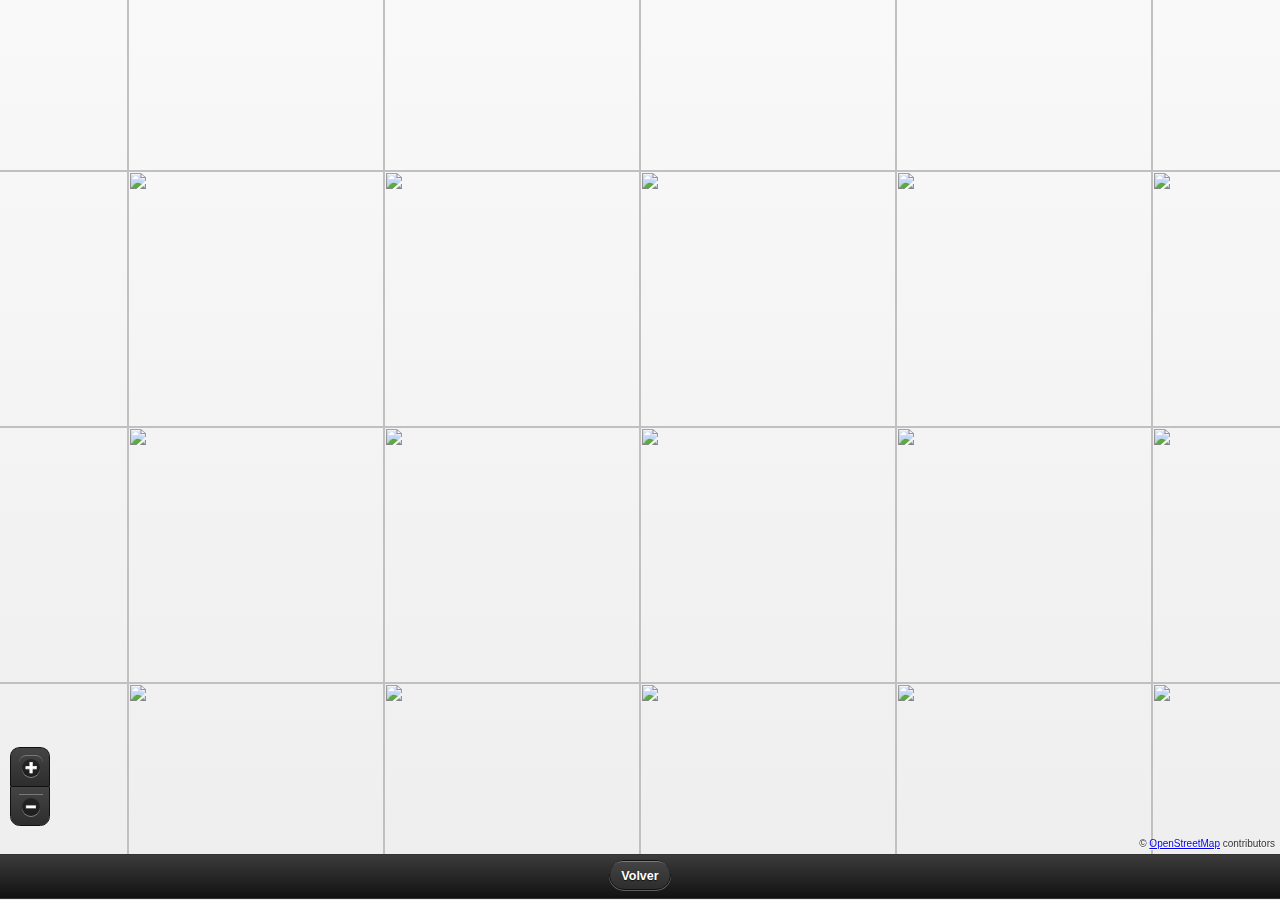
==== map.html @ 93676873 "Primer Commit" ====
<!DOCTYPE html>
<html>
    <head>
        <meta http-equiv="Content-Type" content="text/html;charset=utf-8" />
        <title>Map</title>
        <meta name="viewport" content="width=device-width, initial-scale=1.0, maximum-scale=1.0, user-scalable=0">
        <meta name="apple-mobile-web-app-capable" content="yes">
        <link rel="stylesheet" href="css/jquery.mobile-1.1.1.min.css">
        <script src="js/jquery.min.js"></script>
        <script src="js/jquery.mobile-1.1.1.min.js"></script>
        <link rel="stylesheet" href="css/style.mobile.css" type="text/css">
        <link rel="stylesheet" href="css/style.mobile-jq.css" type="text/css">
        <script src="js/OpenLayers.mobile.js"></script>
        <script src="js/mobile-base.js"></script>
        <script src="js/mobile-jq.js"></script>
    </head>
    <body>
        
        
        

        <div data-role="page" id="mappage">
          <div data-role="content">
            <div id="map"></div>
          </div>

          <div data-role="footer">
              <a href="sesion.html" data-ajax="false">Volver</a>
              <div id="navigation" data-role="controlgroup" data-type="vertical">
            <a href="#" data-role="button" data-icon="plus" id="plus"
               data-iconpos="notext"></a>
            <a href="#" data-role="button" data-icon="minus" id="minus"
               data-iconpos="notext"></a>
          </div
            
          </div>
          
        </div>

        

        

        
    </body>
</html>
---- css/style.mobile.css ----
div.olControlZoom {
    position: absolute;
    top: 8px;
    left: 8px;
    background: rgba(255,255,255,0.4);
    border-radius: 4px;
    padding: 2px;
}
* {
    -webkit-tap-highlight-color: rgba(0, 0, 0, 0);
}
div.olControlZoom a {
    display: block;
    margin: 1px;
    padding: 0;
    color: white;
    font-size: 28px;
    font-family: sans-serif;
    font-weight: bold;
    text-decoration: none;
    text-align: center;
    height: 32px;
    width: 32px;
    line-height: 28px;
    text-shadow: 0 0 3px rgba(0,0,0,0.8);
    background: #130085; /* fallback for IE - IE6 requires background shorthand*/
    background: rgba(0, 60, 136, 0.5);
    filter: alpha(opacity=80);
}
a.olControlZoomIn {
    border-radius: 4px 4px 0 0;
}
a.olControlZoomOut {
    border-radius: 0 0 4px 4px;
}
div.olControlZoom a:hover {
    background: #130085; /* fallback for IE */
    background: rgba(0, 60, 136, 0.7);
    filter: alpha(opacity=100);
}
@media only screen and (max-width: 600px) {
    div.olControlZoom a:hover {
        background: rgba(0, 60, 136, 0.5);
    }
}
.olLayerGrid .olTileImage {
    -webkit-transition: opacity 0.2s linear;
    -moz-transition: opacity 0.2s linear;
    -o-transition: opacity 0.2s linear;
    transition: opacity 0.2s linear;
}
/* Enable 3d acceleration when operating on tiles, this is
   known to yield better performance on IOS Safari.
   http://osgeo-org.1803224.n2.nabble.com/Harware-accelerated-CSS3-animations-for-iOS-td6255560.html

   It also prevents tile blinking effects in iOS 5.
   See https://github.com/openlayers/openlayers/issues/511
*/
@media (-webkit-transform-3d) {
img.olTileImage {
    -webkit-transform: translate3d(0, 0, 0);
}
}
---- css/style.mobile-jq.css ----
html ,
body {
    margin: 0;
    padding: 0;
    height: 100%;
}
.ui-content {
    padding: 0;
}
.ui-footer {
    text-align: center;
    padding: 5px 0;
}
.portrait, .portrait #mappage {
    min-height: 0;
}
/*.portrait, .portrait .ui-page{*/
    /*min-height: 0;*/
/*}*/
#mappage, #mappage .ui-content, #map {
    width: 100%;
    height: 100%;
}
.olControlAttribution {
    font-size: 10px;
    bottom: 5px;
    right: 5px;
}
#navigation {
    position: absolute;
    bottom: 70px;
    left: 10px;
    z-index: 1000;
}
#navigation .ui-btn-icon-notext {
    display: block;
    padding: 7px 6px 7px 8px;
}
#title, #tags, #shortdesc {
    display: none;
}
.ui-icon-check {
    opacity: 0.3;
}
.checked .ui-icon-check {
    opacity: 1;
}
.ui-icon-locate {
    background-image: url(img/locate.png);
}
.ui-icon-layers {
    background-image: url(img/openlayers.png);
}
.ui-content .ui-listview-inset, #search_results {
    margin: 1em;
}
.ui-content .ui-listview {
    margin: 0;
}
#details-list li{
	padding:15px 10px;
}
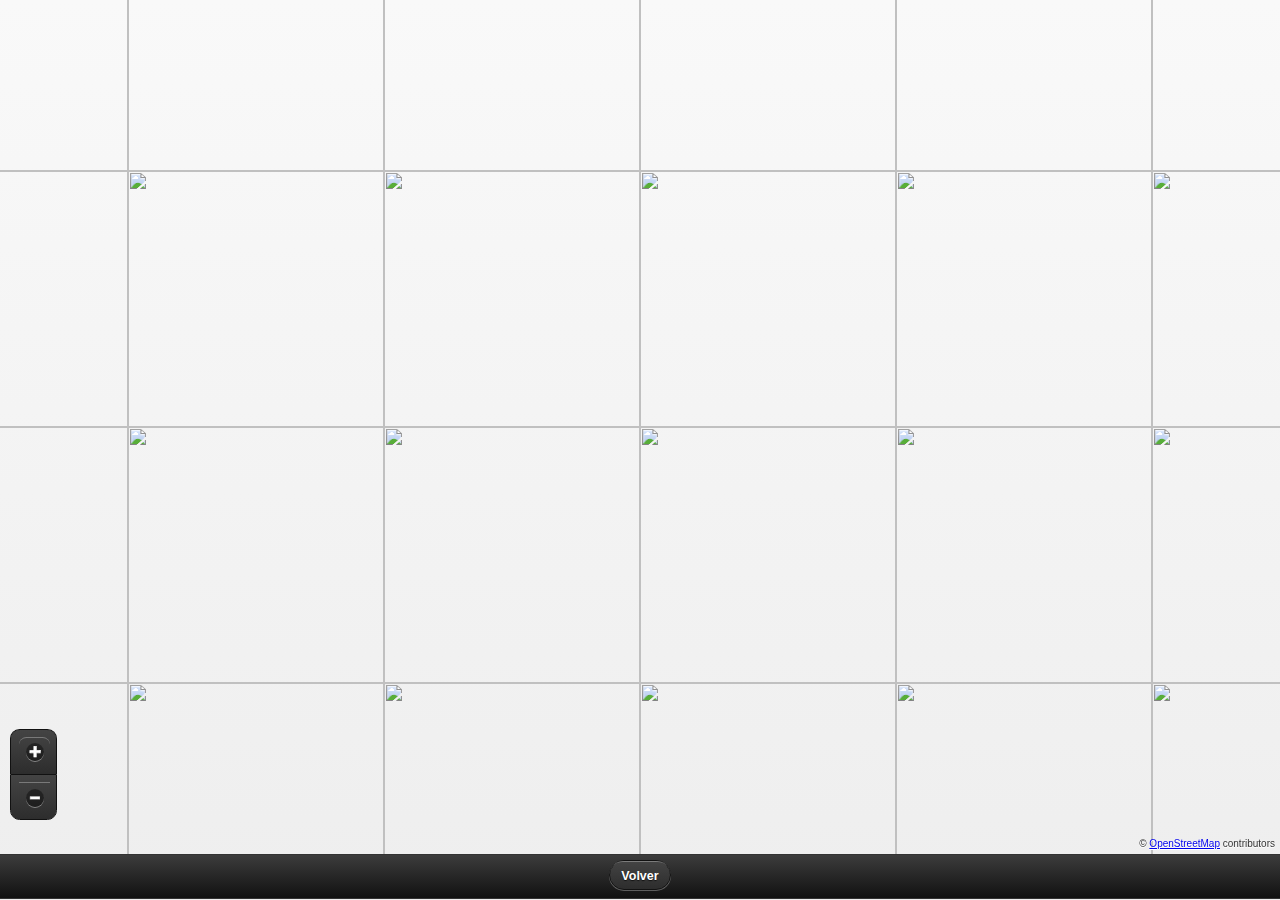
==== commit 8111e5df: "Estructura del programa y seccion de sitios" ====
--- a/map.html
+++ b/map.html
@@ -6,14 +6,14 @@
         <title>Map</title>
         <meta name="viewport" content="width=device-width, initial-scale=1.0, maximum-scale=1.0, user-scalable=0">
         <meta name="apple-mobile-web-app-capable" content="yes">
-        <link rel="stylesheet" href="css/jquery.mobile-1.1.1.min.css">
-        <script src="js/jquery.min.js"></script>
-        <script src="js/jquery.mobile-1.1.1.min.js"></script>
+        <link rel="stylesheet" href="css/jquery.mobile-1.2.0.min.css">
+        <script src="js/lib/jquery.min.js"></script>
+        <script src="js/lib/jquery.mobile-1.2.0.min.js"></script>
         <link rel="stylesheet" href="css/style.mobile.css" type="text/css">
         <link rel="stylesheet" href="css/style.mobile-jq.css" type="text/css">
-        <script src="js/OpenLayers.mobile.js"></script>
-        <script src="js/mobile-base.js"></script>
-        <script src="js/mobile-jq.js"></script>
+        <script src="js/lib/OpenLayers.mobile.js"></script>
+        <script src="js/lib/mobile-base.js"></script>
+        <script src="js/lib/mobile-jq.js"></script>
     </head>
     <body>
         
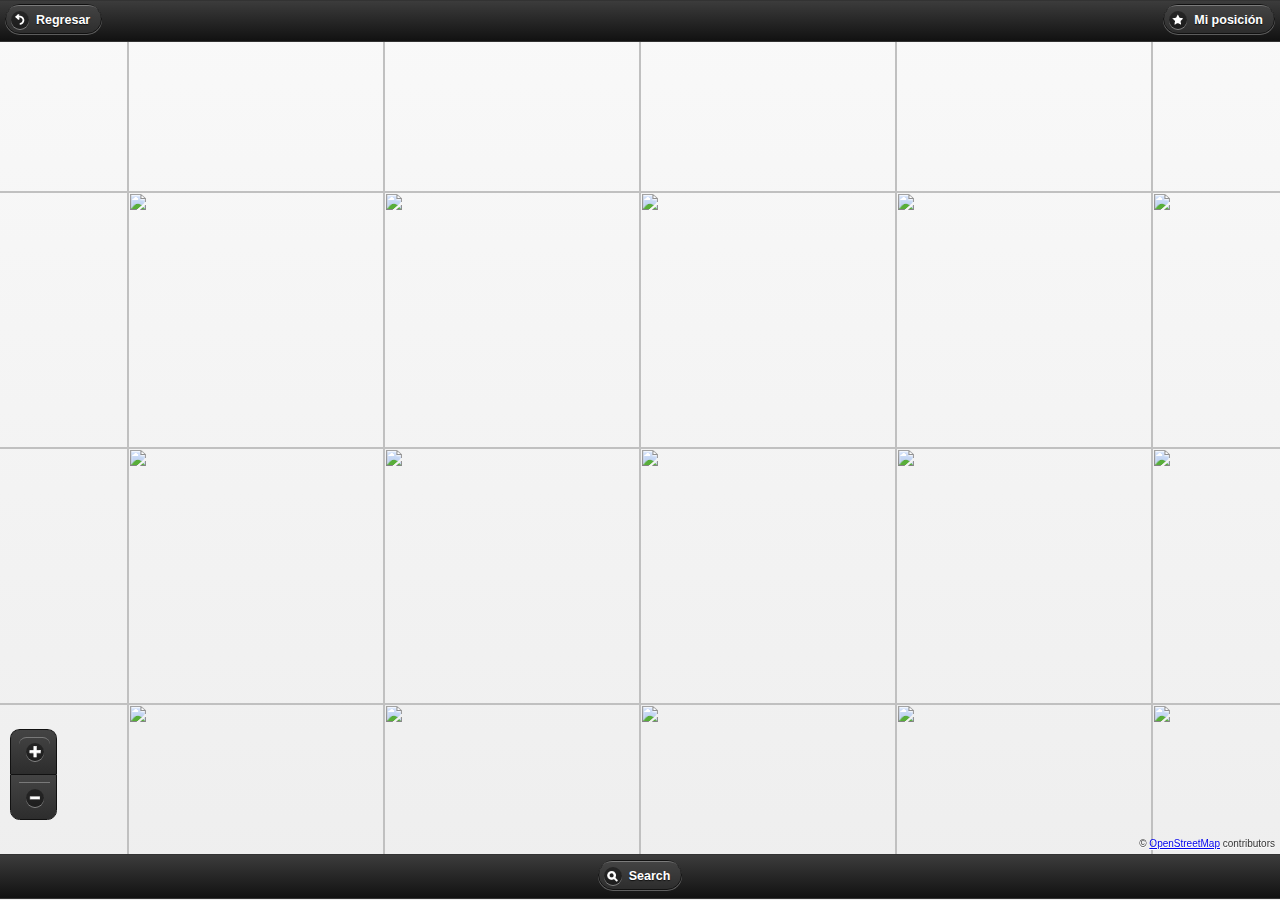
==== commit 5688b24b: "Commit para trabajar desde la laptop" ====
--- a/map.html
+++ b/map.html
@@ -6,14 +6,42 @@
         <title>Map</title>
         <meta name="viewport" content="width=device-width, initial-scale=1.0, maximum-scale=1.0, user-scalable=0">
         <meta name="apple-mobile-web-app-capable" content="yes">
-        <link rel="stylesheet" href="css/jquery.mobile-1.2.0.min.css">
+        <link rel="stylesheet" href="css/jquery.mobile-1.2.0.min.css">   
+        <link rel="stylesheet" href="css/style.mobile.css" type="text/css">
+        <link rel="stylesheet" href="css/style.mobile-jq.css" type="text/css">
+        <script src="js/lib/cordova-2.1.0.js"></script>
         <script src="js/lib/jquery.min.js"></script>
         <script src="js/lib/jquery.mobile-1.2.0.min.js"></script>
-        <link rel="stylesheet" href="css/style.mobile.css" type="text/css">
-        <link rel="stylesheet" href="css/style.mobile-jq.css" type="text/css">
         <script src="js/lib/OpenLayers.mobile.js"></script>
         <script src="js/lib/mobile-base.js"></script>
         <script src="js/lib/mobile-jq.js"></script>
+        <script src="js/lib/useful_functions.js"></script>
+        <script src="js/main.js"></script>
+        <script src="js/modelo.js"></script>
+        <script src="js/controlador.js"></script>
+        <script>
+            document.addEventListener("deviceready", onDeviceReady, false);
+            
+            function onDeviceReady(){
+                var style = OpenLayers.Util.extend({
+                    externalGraphic: "${icon}",
+                    pointRadius: 15
+                }, OpenLayers.Feature.Vector.style['default']);
+                
+                
+                
+                var vector = new OpenLayers.Layer.Vector("Vector Layer", {style: style});
+                
+                map.addLayer(vector);
+                
+                    
+                $('.geolocate').click(function(){
+                   geolocalizarMapa();
+                });
+                
+            }
+            
+        </script>
     </head>
     <body>
         
@@ -21,22 +49,38 @@
         
 
         <div data-role="page" id="mappage">
+          
+           <div data-role="header">
+               <a href="sesion.html" data-ajax="false" data-icon="back">Regresar</a>
+               <h1></h1>
+               <a href="#" class="geolocate" data-icon="star">Mi posición</a>
+           </div>
+            
+            
+            
           <div data-role="content">
             <div id="map"></div>
           </div>
 
           <div data-role="footer">
-              <a href="sesion.html" data-ajax="false">Volver</a>
-              <div id="navigation" data-role="controlgroup" data-type="vertical">
-            <a href="#" data-role="button" data-icon="plus" id="plus"
-               data-iconpos="notext"></a>
-            <a href="#" data-role="button" data-icon="minus" id="minus"
-               data-iconpos="notext"></a>
-          </div
+            
+            
+              
+            <div id="navigation" data-role="controlgroup" data-type="vertical">
+                
+                <a href="#" data-role="button" data-icon="plus" id="plus"
+                data-iconpos="notext"></a>
+                <a href="#" data-role="button" data-icon="minus" id="minus"
+                data-iconpos="notext"></a>
+            </div>
+              
+            <a href="#" data-icon="search"  data-role="button">Search</a>
             
           </div>
           
         </div>
+        
+        
 
         
 
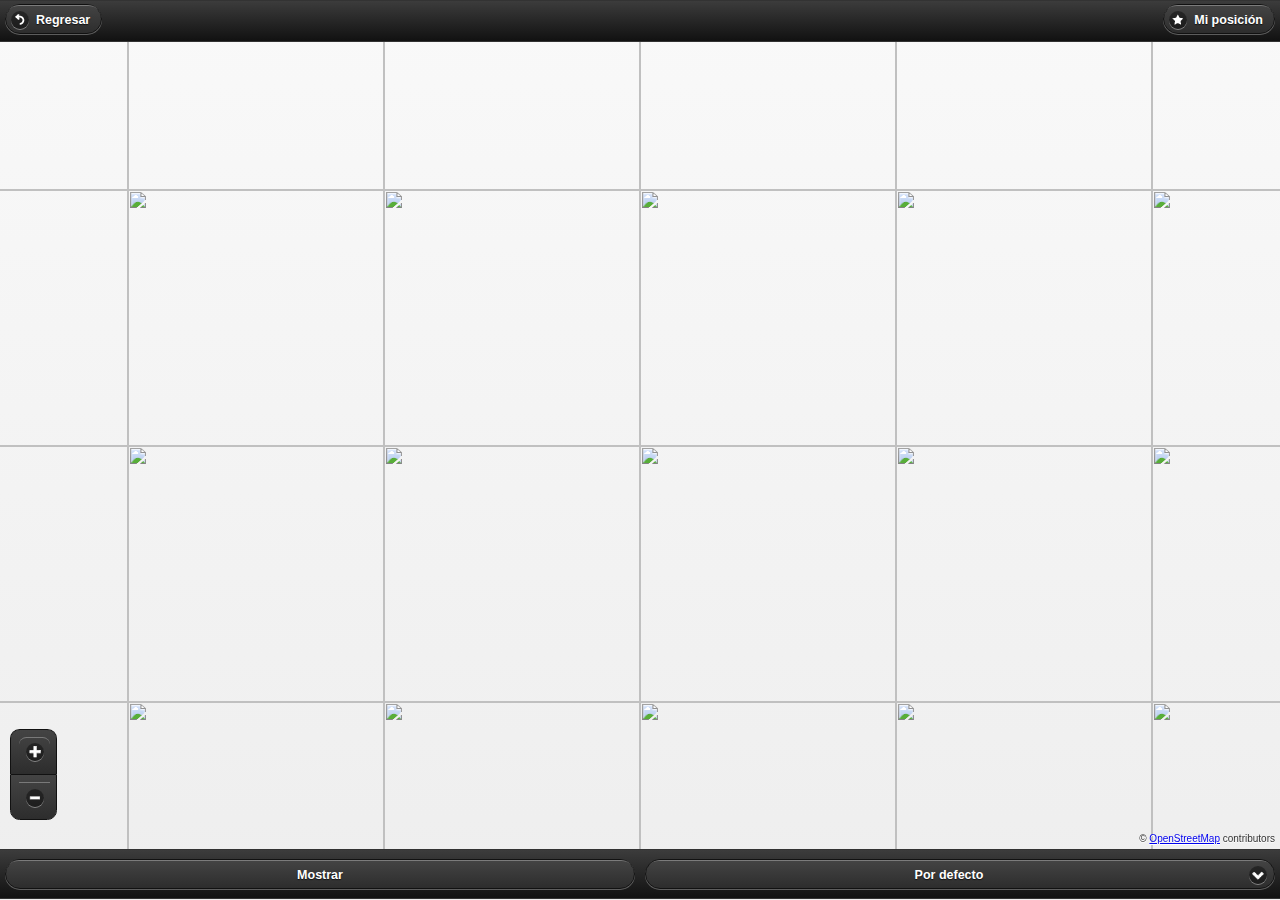
==== commit 2c740976: "Parte de Mapas Lista" ====
--- a/map.html
+++ b/map.html
@@ -13,31 +13,155 @@
         <script src="js/lib/jquery.min.js"></script>
         <script src="js/lib/jquery.mobile-1.2.0.min.js"></script>
         <script src="js/lib/OpenLayers.mobile.js"></script>
+        <script src="js/lib/maps-services.js"></script>
         <script src="js/lib/mobile-base.js"></script>
         <script src="js/lib/mobile-jq.js"></script>
         <script src="js/lib/useful_functions.js"></script>
+        
+        <script src='http://maps.google.com/maps?file=api&amp;v=2&amp;key=ABQIAAAAjpkAC9ePGem0lIq5XcMiuhR_wWLPFku8Ix9i2SXYRVK3e45q1BQUd_beF8dtzKET_EteAjPdGDwqpQ'></script>
+        
         <script src="js/main.js"></script>
         <script src="js/modelo.js"></script>
         <script src="js/controlador.js"></script>
+        <style>
+            #mostrar fieldset{
+                margin: 5px;
+            }
+            
+            dt{
+                background-color: #ddd;
+                font-weight: bold;
+            }
+
+            
+        </style>
         <script>
             document.addEventListener("deviceready", onDeviceReady, false);
             
+            //A continuacion se listan los iconos(figuras) que utiliza la aplicacion para mostrar sitios o checkpoints
+            
+            //Icono que describe la posicion actual del usuario
+            var locationIcon = OpenLayers.Util.extend({
+                    externalGraphic: "img/location.png",
+                    graphicWidth: 32,
+                    graphicHeight: 32,
+                    pointRadius: 10,
+                    graphicOpacity: 1
+            }, OpenLayers.Feature.Vector.style['default']);
+            //Icono que describe un checkpoint visitado
+            var checkpointVisitado = OpenLayers.Util.extend({
+                    externalGraphic: "img/flag_blue.png",
+                    graphicWidth: 20,
+                    graphicHeight: 20,
+                    pointRadius: 0,
+                    graphicOpacity: 1
+            }, OpenLayers.Feature.Vector.style['default']);
+            //Icono que describe un checkpoint sin visitar
+            var checkpointPendiente = OpenLayers.Util.extend({
+                    externalGraphic: "img/flag_red.png",
+                    graphicWidth: 20,
+                    graphicHeight: 20,
+                    pointRadius: 10,
+                    graphicOpacity: 1
+            }, OpenLayers.Feature.Vector.style['default']);
+            //Icono que describe un sitio
+            var sitioIcon = OpenLayers.Util.extend({
+                    externalGraphic: "img/sitio.png",
+                    graphicWidth: 20,
+                    graphicHeight: 20,
+                    pointRadius: 10,
+                    graphicOpacity: 1
+            }, OpenLayers.Feature.Vector.style['default']);
+            //Creamos el objeto capa(o layer) que mostrara los sitios y checkpoits (conocidos como features)
+            var layer = new OpenLayers.Layer.Vector("Capa de Features");
+            //Agregamos el objeto control que administrara los eventos de los features
+            var selectFeature = new OpenLayers.Control.SelectFeature(layer);
+            
+            
+            
             function onDeviceReady(){
-                var style = OpenLayers.Util.extend({
-                    externalGraphic: "${icon}",
-                    pointRadius: 15
-                }, OpenLayers.Feature.Vector.style['default']);
-                
-                
-                
-                var vector = new OpenLayers.Layer.Vector("Vector Layer", {style: style});
-                
-                map.addLayer(vector);
-                
-                    
+                //Cargamos los valores iniciales del mapa (se encuentran en main.js)
+                mapaInicial();
+                //Agregamos la capa de features
+                map.addLayer(layer);
+                map.addControl(selectFeature); //Agregamos el control de eventos de los features
+                selectFeature.activate(); //Activamos el control de eventos de los features
+                
+                //Cargamos las categorias de sitios en el select (se encuentra en main.js)
+                selectSitios();
+                //Verificamos si el usuario ha entrado el mapa desde el perfil de un sitio o checkpoint verificando la respectiva bandera guardada en una variable de sesion
+                if(sessionStorage.getItem('cargar_punto')=="sitio"){
+                   sessionStorage.removeItem('cargar_punto'); //Removemos la variable de sesion
+                   id_sitio = sessionStorage.getItem('punto_sitio'); //Consultamos el sitio a Mostrar su ubicacion en el mapa
+                   //Llamamos a la funcion para cargar el feature en el mapa
+                   s = new Sitios();
+                   s.consultar(id_sitio, poblarSitio);
+                 }
+                //Se realiza igualmente que con el sitio
+                else if(sessionStorage.getItem('cargar_punto')=="checkpoint"){
+                   sessionStorage.removeItem('cargar_punto');
+                   id_checkpoint = sessionStorage.getItem('punto_checkpoint');
+                   c = new Checkpoints();
+                   c.consultar(id_checkpoint, poblarCheckpoint);
+                }
+                //Boton Geolocalizar   
                 $('.geolocate').click(function(){
                    geolocalizarMapa();
                 });
+                
+                //Si se activa el radio buton de sitios se debe mostrar el select de las categorias de los sitios
+                $('input[name=mostrar-op]:radio').change(function(){
+                    if ($('#mostrar-sitios:checked').val() == 'true') {
+                        $('#select-sitios').parent().show();
+                    }
+                    else{
+                        $('#select-sitios').parent().hide();
+                    }
+                });
+                
+                $('#select-mapa').change(function(){
+                    cambiarTipoMapa();
+                });
+                
+                
+                //Si se da aplicar a las opciones del popup mostrar
+                $('#mostrar .aplicar').click(function(){
+                    if ($('#mostrar-checkpoints:checked').val() == 'true') {
+                        poblarCheckpoints();
+                    }
+                    else if($('#mostrar-nada:checked').val() == 'clear'){
+                        layer.removeAllFeatures();
+                        $('#mostrar').popup('close');
+                    }
+                    else if($('#mostrar-sitios:checked').val() == 'true') {
+                        poblarSitios($('#select-sitios option:selected').val());
+                    }
+                    
+                    
+                });
+                
+                layer.events.on({
+                    'featureselected': function(feature) {                  
+                        mostrarPopupFeature(feature);        
+                    }
+                });
+                
+                
+                $('div[data-role="popup"]').bind('popupafterclose',function(){
+                    //Al cerrar un popup se deben deseleccionar las features seleccionadas(con click) y parar el listener de ir a perfil para evitar propagacion
+                    $('.irperfil').unbind('click');
+                    selectFeature.unselectAll();                    
+                });
+                
+                
+                
+                
+                
+                
+                //Se coloca aqui porque Bing da un extraño error con el setBaselayer. Siempre colocar de ultimo despues de que estan activados todos los listeners y scripts
+                if(localStorage.getItem('tipo_mapa')=="bing"){
+                    map.setBaseLayer(map.layers[1]);
+                }
                 
             }
             
@@ -62,21 +186,93 @@
             <div id="map"></div>
           </div>
 
-          <div data-role="footer">
-            
-            
-              
-            <div id="navigation" data-role="controlgroup" data-type="vertical">
-                
-                <a href="#" data-role="button" data-icon="plus" id="plus"
-                data-iconpos="notext"></a>
-                <a href="#" data-role="button" data-icon="minus" id="minus"
-                data-iconpos="notext"></a>
-            </div>
-              
-            <a href="#" data-icon="search"  data-role="button">Search</a>
-            
-          </div>
+            <div data-role="footer">
+
+                <div id="navigation" data-role="controlgroup" data-type="vertical">
+
+                    <a href="#" data-role="button" data-icon="plus" id="plus"
+                    data-iconpos="notext"></a>
+                    <a href="#" data-role="button" data-icon="minus" id="minus"
+                    data-iconpos="notext"></a>
+                </div>
+
+                <div class="ui-grid-a">
+                    <div class="ui-block-a">
+                        <a href="#mostrar" data-role="button" data-mini="true" data-rel="popup"  data-position-to="window">Mostrar</a>
+
+                    </div>
+
+                    <div class="ui-block-b">
+                        <select id="select-mapa" data-theme="a" data-mini="true">
+                            <option value="default">Por defecto</option>
+
+                        </select>            
+                    </div>
+                </div>
+
+            </div>
+            
+            <div  id="mostrar" data-role="popup" style="min-width:200px">
+                <div data-role="header"><h5>Mostrar</h5></div>
+                <a href="#" data-rel="back" data-role="button" data-theme="a" data-icon="delete" data-iconpos="notext" class="ui-btn-right">Close</a>
+                <fieldset data-role="controlgroup">
+                    <legend>Seleccione información a mostrar:</legend>
+                    <input type="radio" name="mostrar-op" id="mostrar-checkpoints" value="true" />
+                    <label for="mostrar-checkpoints">Checkpoints</label>
+                    
+                    <input type="radio" name="mostrar-op" id="mostrar-sitios" value="true" />
+                    <label for="mostrar-sitios">Sitios</label>
+                    <select id="select-sitios" data-theme="b" data-mini="true">
+                            <option value="default">(Sin Categoría)</option>
+                    </select> 
+                    
+
+                    <input type="radio" name="mostrar-op" id="mostrar-nada" value="clear"  />
+                    <label for="mostrar-nada">Nada (Limpiar Mapa)</label>
+                    
+                </fieldset>
+                <a href="#" class="aplicar" data-role="button">Aplicar</a>
+
+            </div>
+            
+            <div  id="sitio" data-role="popup" style="min-width:200px">
+                <div data-role="header"><h5>Sitio</h5></div>
+                <a href="#" data-rel="back" data-role="button" data-theme="a" data-icon="delete" data-iconpos="notext" class="ui-btn-right">Close</a>
+                <dl style="margin: 5px">
+                    <dt >Nombre</dt>
+                    <dd id="sitio-nombre">I'm the definition text</dd>
+                    <dt>Fecha y hora de creación</dt>
+                    <dd id="sitio-fecha">I'm the definition text</dd>
+                    <dt>Descripción</dt>
+                    <dd id="sitio-descripcion">I'm the definition text</dd>
+
+                    
+                </dl>
+                <a href="sesion.html" data-ajax="false" data-role="button" class="irperfil" style="margin: 5px">Perfil Completo</a>
+
+            </div>
+            
+            <div  id="checkpoint" data-role="popup" style="min-width:220px">
+                <div data-role="header"><h5>Checkpoint</h5></div>
+                <a href="#" data-rel="back" data-role="button" data-theme="a" data-icon="delete" data-iconpos="notext" class="ui-btn-right">Close</a>
+                <dl style="margin: 5px">
+                    <dt >Nombre</dt>
+                    <dd id="checkpoint-nombre">I'm the definition text</dd>
+                    <dt>Fecha y hora de creación</dt>
+                    <dd id="checkpoint-fecha">I'm the definition text</dd>
+                    <dt>Descripción</dt>
+                    <dd id="checkpoint-descripcion">I'm the definition text</dd>
+                    <dt>Estado Actual</dt>
+                    <dd id="checkpoint-status">I'm the definition text</dd>
+                    <dt>Información para el usuario</dt>
+                    <dd id="checkpoint-info">I'm the definition text</dd>
+
+                    
+                </dl>
+                <a href="sesion.html" data-ajax="false" data-role="button" class="irperfil" style="margin: 5px">Perfil Completo</a>
+
+            </div>
+            
           
         </div>
         
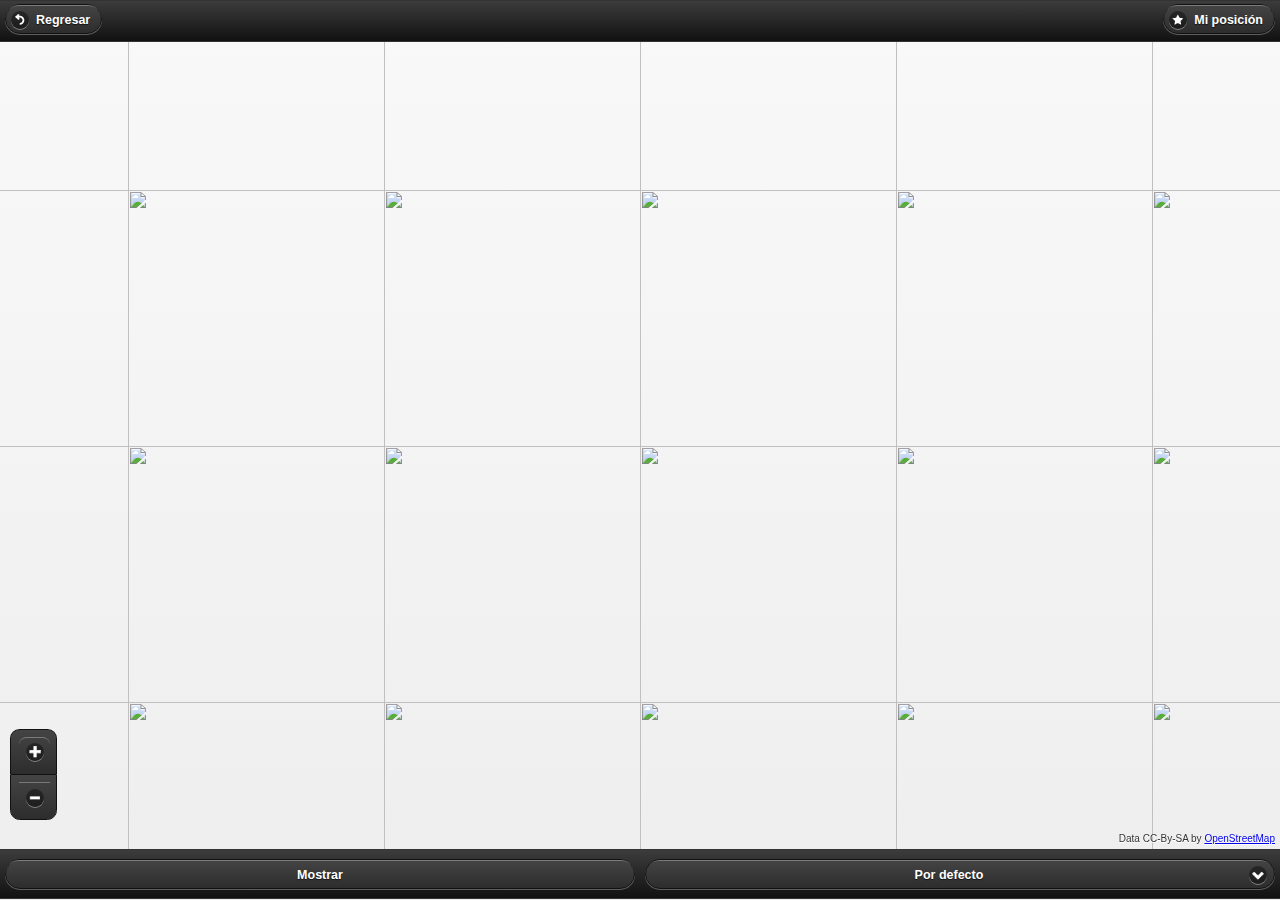
==== commit fe7ebcc8: "App terminada (bugs pendientes)" ====
--- a/map.html
+++ b/map.html
@@ -12,8 +12,9 @@
         <script src="js/lib/cordova-2.1.0.js"></script>
         <script src="js/lib/jquery.min.js"></script>
         <script src="js/lib/jquery.mobile-1.2.0.min.js"></script>
-        <script src="js/lib/OpenLayers.mobile.js"></script>
+        <script src="js/lib/OpenLayers.mobile.js"></script> 
         <script src="js/lib/maps-services.js"></script>
+        
         <script src="js/lib/mobile-base.js"></script>
         <script src="js/lib/mobile-jq.js"></script>
         <script src="js/lib/useful_functions.js"></script>
@@ -32,7 +33,8 @@
                 background-color: #ddd;
                 font-weight: bold;
             }
-
+            
+            
             
         </style>
         <script>
@@ -158,10 +160,7 @@
                 
                 
                 
-                //Se coloca aqui porque Bing da un extraño error con el setBaselayer. Siempre colocar de ultimo despues de que estan activados todos los listeners y scripts
-                if(localStorage.getItem('tipo_mapa')=="bing"){
-                    map.setBaseLayer(map.layers[1]);
-                }
+             
                 
             }
             
